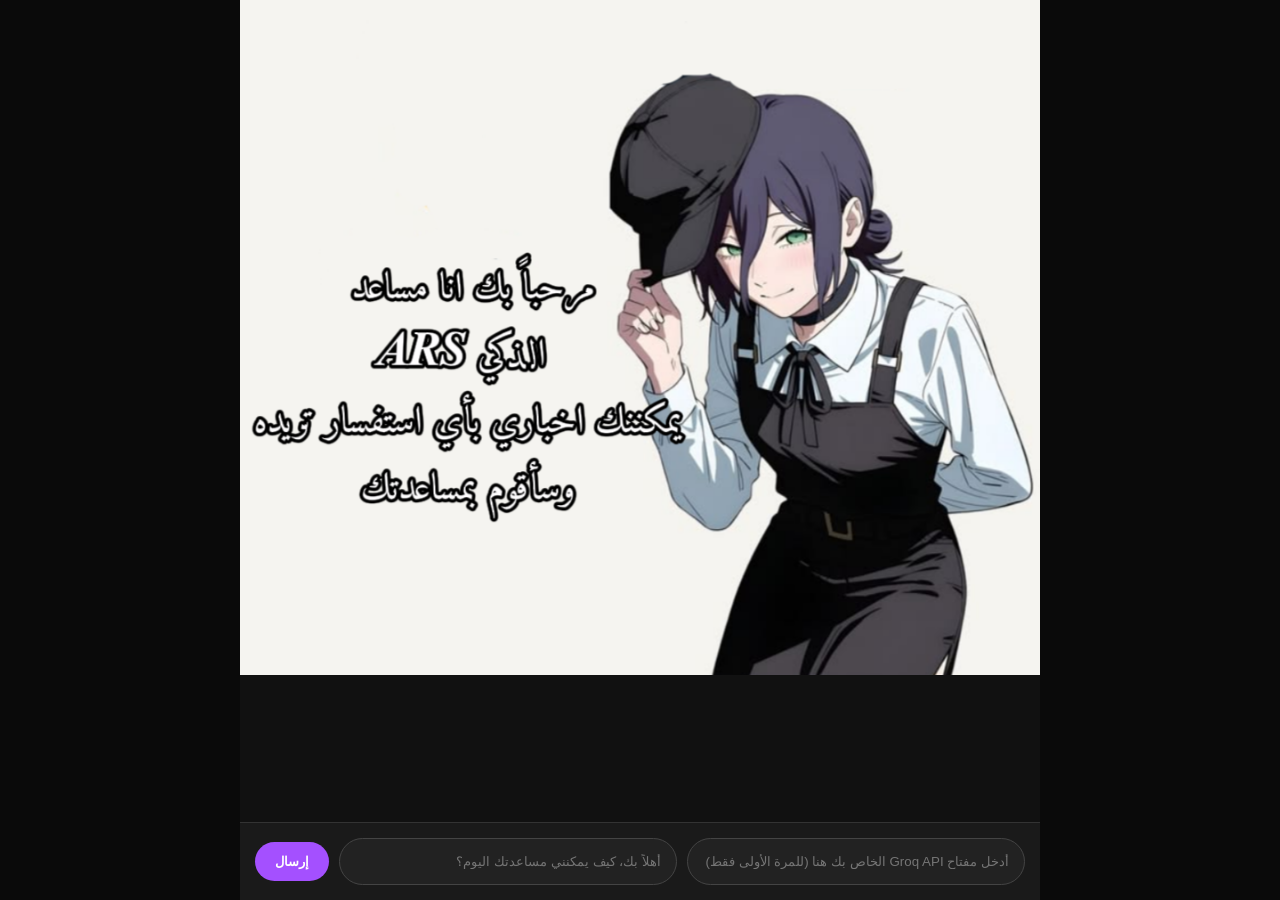
==== chat.html @ 018c99c4 "Initial clean commit" ====
<!DOCTYPE html>
<html lang="ar" dir="rtl">
<head>
    <meta charset="UTF-8">
    <meta name="viewport" content="width=device-width, initial-scale=1.0">
    <title>مساعد 𝑨𝑹𝑺 الشخصي</title>
    <style>
        * { box-sizing: border-box; margin: 0; padding: 0; }
        body { background: #0a0a0a; color: #fff; font-family: 'Segoe UI', sans-serif; height: 100vh; display: flex; flex-direction: column; }
        .chat-container { flex: 1; display: flex; flex-direction: column; width: 100%; max-width: 800px; margin: 0 auto; background: #111; }
        .bot-img { width: 100%; height: auto; object-fit: contain; border-radius: 0; }
        #chat-box { flex: 1; overflow-y: auto; padding: 20px; display: flex; flex-direction: column; gap: 15px; }
        .input-area { padding: 15px; background: #1a1a1a; display: flex; gap: 10px; align-items: center; border-top: 1px solid #333; }
        input { flex: 1; padding: 15px; border-radius: 25px; border: 1px solid #444; background: #222; color: white; outline: none; }
        button { padding: 12px 20px; border-radius: 25px; border: none; background: #a450ff; color: white; cursor: pointer; font-weight: bold; }
        .msg { padding: 12px 18px; border-radius: 18px; max-width: 85%; line-height: 1.5; }
        .user-msg { align-self: flex-end; background: #a450ff; }
        .bot-msg { align-self: flex-start; background: #2a2a2a; border: 1px solid #444; }
    </style>
</head>
<body>

<div class="chat-container">
    <img src="assets/ai_banner.png" alt="ARS" class="bot-img">
    <div id="chat-box"></div>
    <div class="input-area">
        <input type="password" id="api-key-input" placeholder="أدخل مفتاح Groq API الخاص بك هنا (للمرة الأولى فقط)">
        <input type="text" id="user-input" placeholder="أهلاً بك، كيف يمكنني مساعدتك اليوم؟">
        <button onclick="sendMessage()">إرسال</button>
    </div>
</div>

<script>
    async function sendMessage() {
        let input = document.getElementById("user-input").value;
        let apiKey = document.getElementById("api-key-input").value;
        let chatBox = document.getElementById("chat-box");
        
        // حفظ المفتاح في المتصفح إذا تم إدخاله
        if (apiKey) localStorage.setItem('groq_key', apiKey);
        const savedKey = localStorage.getItem('groq_key');

        if (!savedKey) { alert("يرجى إدخال مفتاح الـ API أولاً!"); return; }
        if (!input.trim()) return;

        chatBox.innerHTML += `<p class="msg user-msg">${input}</p>`;
        document.getElementById("user-input").value = "";
        
        try {
            const response = await fetch("https://api.groq.com/openai/v1/chat/completions", {
                method: "POST",
                headers: { "Content-Type": "application/json", "Authorization": "Bearer " + savedKey },
                body: JSON.stringify({
                    model: "llama-3.1-8b-instant",
                    messages: [{ role: "system", content: "أنت المساعد الشخصي للمطور 𝑨𝑹𝑺. أنت دافئ، لطيف، ومتعاون جداً." }, { role: "user", content: input }]
                })
            });
            const data = await response.json();
            chatBox.innerHTML += `<p class="msg bot-msg">${data.choices[0].message.content}</p>`;
        } catch (e) {
            chatBox.innerHTML += "<p style='color:red;'>خطأ: تأكد من مفتاح الـ API الخاص بك.</p>";
        }
    }
</script>
</body>
</html>
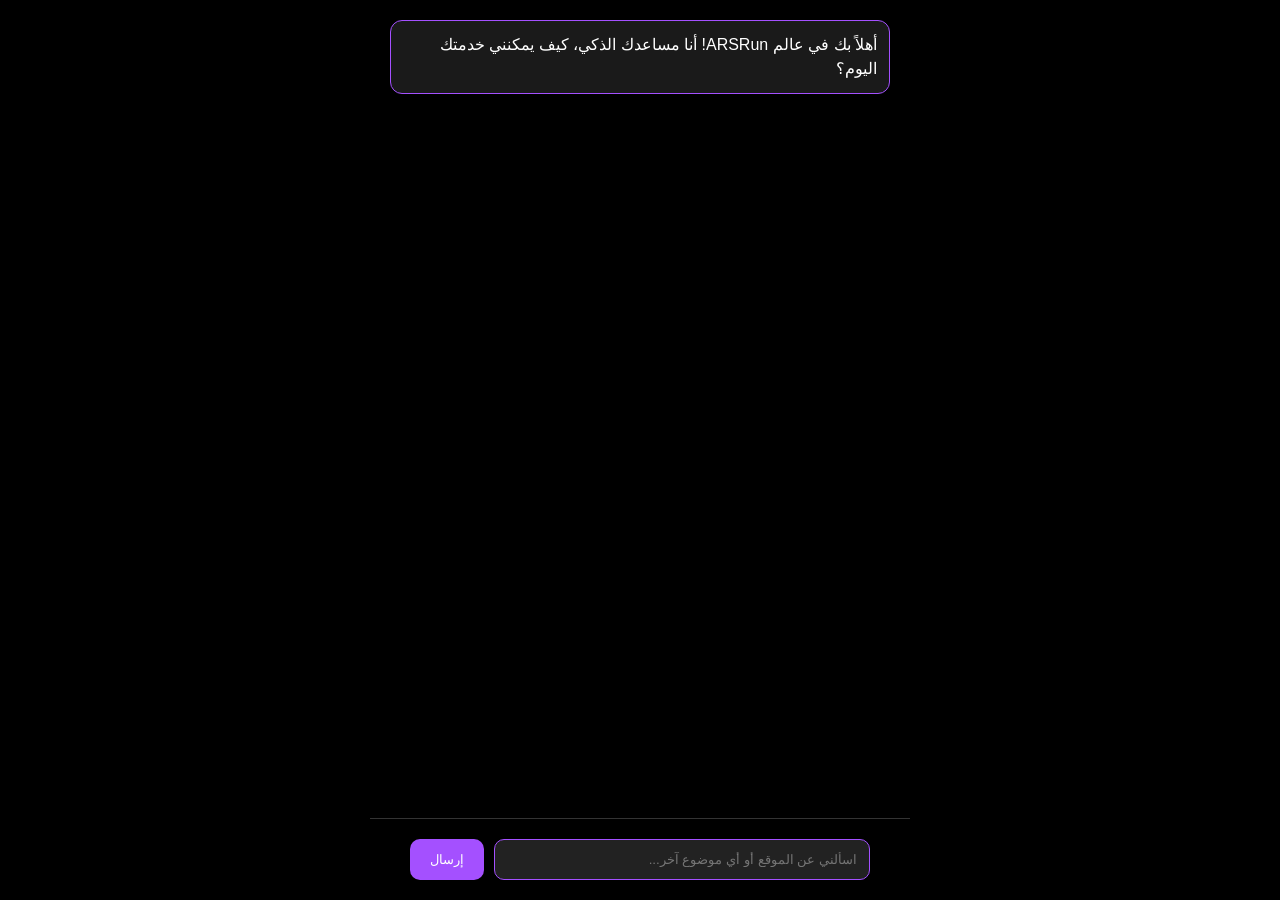
==== commit 474cb30f: "Update chat interface" ====
--- a/chat.html
+++ b/chat.html
@@ -3,63 +3,62 @@
 <head>
     <meta charset="UTF-8">
     <meta name="viewport" content="width=device-width, initial-scale=1.0">
-    <title>مساعد 𝑨𝑹𝑺 الشخصي</title>
+    <title>ARS Chatbot - المساعد الذكي</title>
     <style>
-        * { box-sizing: border-box; margin: 0; padding: 0; }
-        body { background: #0a0a0a; color: #fff; font-family: 'Segoe UI', sans-serif; height: 100vh; display: flex; flex-direction: column; }
-        .chat-container { flex: 1; display: flex; flex-direction: column; width: 100%; max-width: 800px; margin: 0 auto; background: #111; }
-        .bot-img { width: 100%; height: auto; object-fit: contain; border-radius: 0; }
-        #chat-box { flex: 1; overflow-y: auto; padding: 20px; display: flex; flex-direction: column; gap: 15px; }
-        .input-area { padding: 15px; background: #1a1a1a; display: flex; gap: 10px; align-items: center; border-top: 1px solid #333; }
-        input { flex: 1; padding: 15px; border-radius: 25px; border: 1px solid #444; background: #222; color: white; outline: none; }
-        button { padding: 12px 20px; border-radius: 25px; border: none; background: #a450ff; color: white; cursor: pointer; font-weight: bold; }
-        .msg { padding: 12px 18px; border-radius: 18px; max-width: 85%; line-height: 1.5; }
-        .user-msg { align-self: flex-end; background: #a450ff; }
-        .bot-msg { align-self: flex-start; background: #2a2a2a; border: 1px solid #444; }
+        body { background: #000; color: #fff; font-family: sans-serif; display: flex; flex-direction: column; height: 100vh; margin: 0; align-items: center; }
+        #chat-box { flex: 1; width: 100%; max-width: 500px; overflow-y: auto; padding: 20px; border-bottom: 1px solid #333; }
+        .msg { margin-bottom: 15px; padding: 12px; border-radius: 12px; line-height: 1.5; }
+        .bot { background: #1a1a1a; border: 1px solid #a450ff; align-self: flex-start; }
+        .user { background: #333; align-self: flex-end; }
+        .input-area { width: 100%; max-width: 500px; padding: 20px; display: flex; gap: 10px; box-sizing: border-box; }
+        input { flex: 1; background: #222; color: #fff; border: 1px solid #a450ff; padding: 12px; border-radius: 10px; }
+        button { background: #a450ff; border: none; color: white; padding: 10px 20px; border-radius: 10px; cursor: pointer; }
+        button:active { transform: scale(0.95); }
     </style>
 </head>
 <body>
 
-<div class="chat-container">
-    <img src="assets/ai_banner.png" alt="ARS" class="bot-img">
-    <div id="chat-box"></div>
-    <div class="input-area">
-        <input type="password" id="api-key-input" placeholder="أدخل مفتاح Groq API الخاص بك هنا (للمرة الأولى فقط)">
-        <input type="text" id="user-input" placeholder="أهلاً بك، كيف يمكنني مساعدتك اليوم؟">
-        <button onclick="sendMessage()">إرسال</button>
-    </div>
+<div id="chat-box">
+    <div class="msg bot">أهلاً بك في عالم ARSRun! أنا مساعدك الذكي، كيف يمكنني خدمتك اليوم؟</div>
+</div>
+
+<div class="input-area">
+    <input type="text" id="userInput" placeholder="اسألني عن الموقع أو أي موضوع آخر...">
+    <button onclick="sendMessage()">إرسال</button>
 </div>
 
 <script>
     async function sendMessage() {
-        let input = document.getElementById("user-input").value;
-        let apiKey = document.getElementById("api-key-input").value;
-        let chatBox = document.getElementById("chat-box");
-        
-        // حفظ المفتاح في المتصفح إذا تم إدخاله
-        if (apiKey) localStorage.setItem('groq_key', apiKey);
-        const savedKey = localStorage.getItem('groq_key');
+        const input = document.getElementById('userInput');
+        const chatBox = document.getElementById('chat-box');
+        const userText = input.value;
+        if (!userText) return;
 
-        if (!savedKey) { alert("يرجى إدخال مفتاح الـ API أولاً!"); return; }
-        if (!input.trim()) return;
+        chatBox.innerHTML += `<div class="msg user">أنت: ${userText}</div>`;
+        input.value = '';
+        chatBox.scrollTop = chatBox.scrollHeight;
 
-        chatBox.innerHTML += `<p class="msg user-msg">${input}</p>`;
-        document.getElementById("user-input").value = "";
-        
         try {
-            const response = await fetch("https://api.groq.com/openai/v1/chat/completions", {
+            // الاتصال المباشر بمسار الـ Backend على Vercel
+            const response = await fetch("/api/chat", {
                 method: "POST",
-                headers: { "Content-Type": "application/json", "Authorization": "Bearer " + savedKey },
-                body: JSON.stringify({
-                    model: "llama-3.1-8b-instant",
-                    messages: [{ role: "system", content: "أنت المساعد الشخصي للمطور 𝑨𝑹𝑺. أنت دافئ، لطيف، ومتعاون جداً." }, { role: "user", content: input }]
-                })
+                headers: { "Content-Type": "application/json" },
+                body: JSON.stringify({ message: userText })
             });
+
             const data = await response.json();
-            chatBox.innerHTML += `<p class="msg bot-msg">${data.choices[0].message.content}</p>`;
-        } catch (e) {
-            chatBox.innerHTML += "<p style='color:red;'>خطأ: تأكد من مفتاح الـ API الخاص بك.</p>";
+            
+            // التحقق من وصول الرد وعرضه
+            if (data.choices && data.choices.length > 0) {
+                const botReply = data.choices[0].message.content;
+                chatBox.innerHTML += `<div class="msg bot">${botReply}</div>`;
+            } else {
+                chatBox.innerHTML += `<div class="msg bot" style="color:red;">حدث خطأ في معالجة الرد.</div>`;
+            }
+        } catch (error) {
+            chatBox.innerHTML += `<div class="msg bot" style="color:red;">عذراً، حدث خطأ في الاتصال بالسيرفر.</div>`;
         }
+        chatBox.scrollTop = chatBox.scrollHeight;
     }
 </script>
 </body>
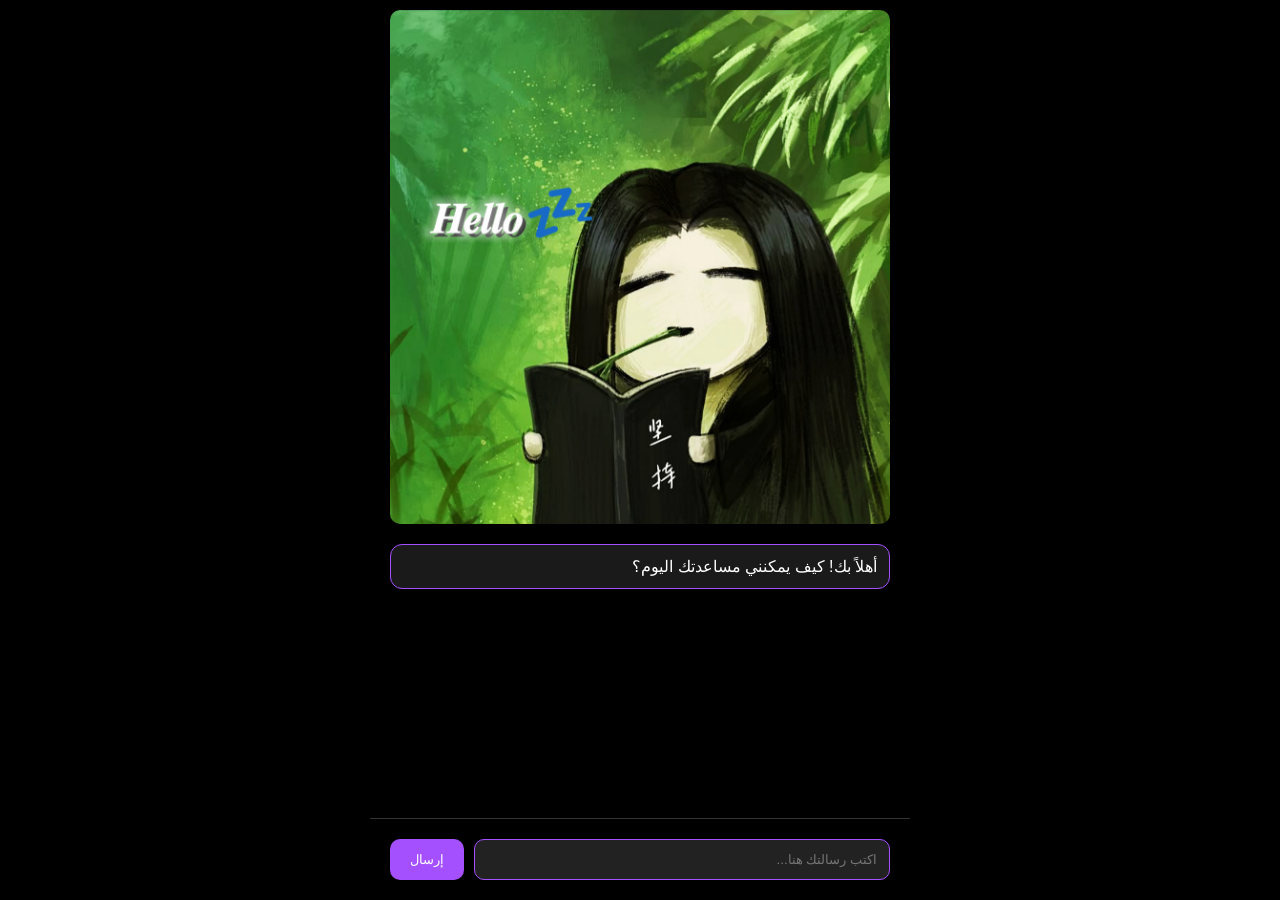
==== commit bc6fe805: "Restore banner and fix chat" ====
--- a/chat.html
+++ b/chat.html
@@ -3,27 +3,29 @@
 <head>
     <meta charset="UTF-8">
     <meta name="viewport" content="width=device-width, initial-scale=1.0">
-    <title>ARS Chatbot - المساعد الذكي</title>
+    <title>ARS Chatbot</title>
     <style>
         body { background: #000; color: #fff; font-family: sans-serif; display: flex; flex-direction: column; height: 100vh; margin: 0; align-items: center; }
+        .banner { width: 100%; max-width: 500px; margin-top: 10px; border-radius: 10px; }
         #chat-box { flex: 1; width: 100%; max-width: 500px; overflow-y: auto; padding: 20px; border-bottom: 1px solid #333; }
-        .msg { margin-bottom: 15px; padding: 12px; border-radius: 12px; line-height: 1.5; }
+        .msg { margin-bottom: 15px; padding: 12px; border-radius: 12px; }
         .bot { background: #1a1a1a; border: 1px solid #a450ff; align-self: flex-start; }
         .user { background: #333; align-self: flex-end; }
-        .input-area { width: 100%; max-width: 500px; padding: 20px; display: flex; gap: 10px; box-sizing: border-box; }
+        .input-area { width: 100%; max-width: 500px; padding: 20px; display: flex; gap: 10px; }
         input { flex: 1; background: #222; color: #fff; border: 1px solid #a450ff; padding: 12px; border-radius: 10px; }
-        button { background: #a450ff; border: none; color: white; padding: 10px 20px; border-radius: 10px; cursor: pointer; }
-        button:active { transform: scale(0.95); }
+        button { background: #a450ff; color: white; padding: 10px 20px; border-radius: 10px; border: none; }
     </style>
 </head>
 <body>
 
+<img src="assets/ai_banner.png" class="banner" alt="Banner">
+
 <div id="chat-box">
-    <div class="msg bot">أهلاً بك في عالم ARSRun! أنا مساعدك الذكي، كيف يمكنني خدمتك اليوم؟</div>
+    <div class="msg bot">أهلاً بك! كيف يمكنني مساعدتك اليوم؟</div>
 </div>
 
 <div class="input-area">
-    <input type="text" id="userInput" placeholder="اسألني عن الموقع أو أي موضوع آخر...">
+    <input type="text" id="userInput" placeholder="اكتب رسالتك هنا...">
     <button onclick="sendMessage()">إرسال</button>
 </div>
 
@@ -36,10 +38,8 @@
 
         chatBox.innerHTML += `<div class="msg user">أنت: ${userText}</div>`;
         input.value = '';
-        chatBox.scrollTop = chatBox.scrollHeight;
 
         try {
-            // الاتصال المباشر بمسار الـ Backend على Vercel
             const response = await fetch("/api/chat", {
                 method: "POST",
                 headers: { "Content-Type": "application/json" },
@@ -47,16 +47,11 @@
             });
 
             const data = await response.json();
-            
-            // التحقق من وصول الرد وعرضه
-            if (data.choices && data.choices.length > 0) {
-                const botReply = data.choices[0].message.content;
-                chatBox.innerHTML += `<div class="msg bot">${botReply}</div>`;
-            } else {
-                chatBox.innerHTML += `<div class="msg bot" style="color:red;">حدث خطأ في معالجة الرد.</div>`;
+            if (data.choices) {
+                chatBox.innerHTML += `<div class="msg bot">${data.choices[0].message.content}</div>`;
             }
         } catch (error) {
-            chatBox.innerHTML += `<div class="msg bot" style="color:red;">عذراً، حدث خطأ في الاتصال بالسيرفر.</div>`;
+            chatBox.innerHTML += `<div class="msg bot" style="color:red;">حدث خطأ في الاتصال.</div>`;
         }
         chatBox.scrollTop = chatBox.scrollHeight;
     }
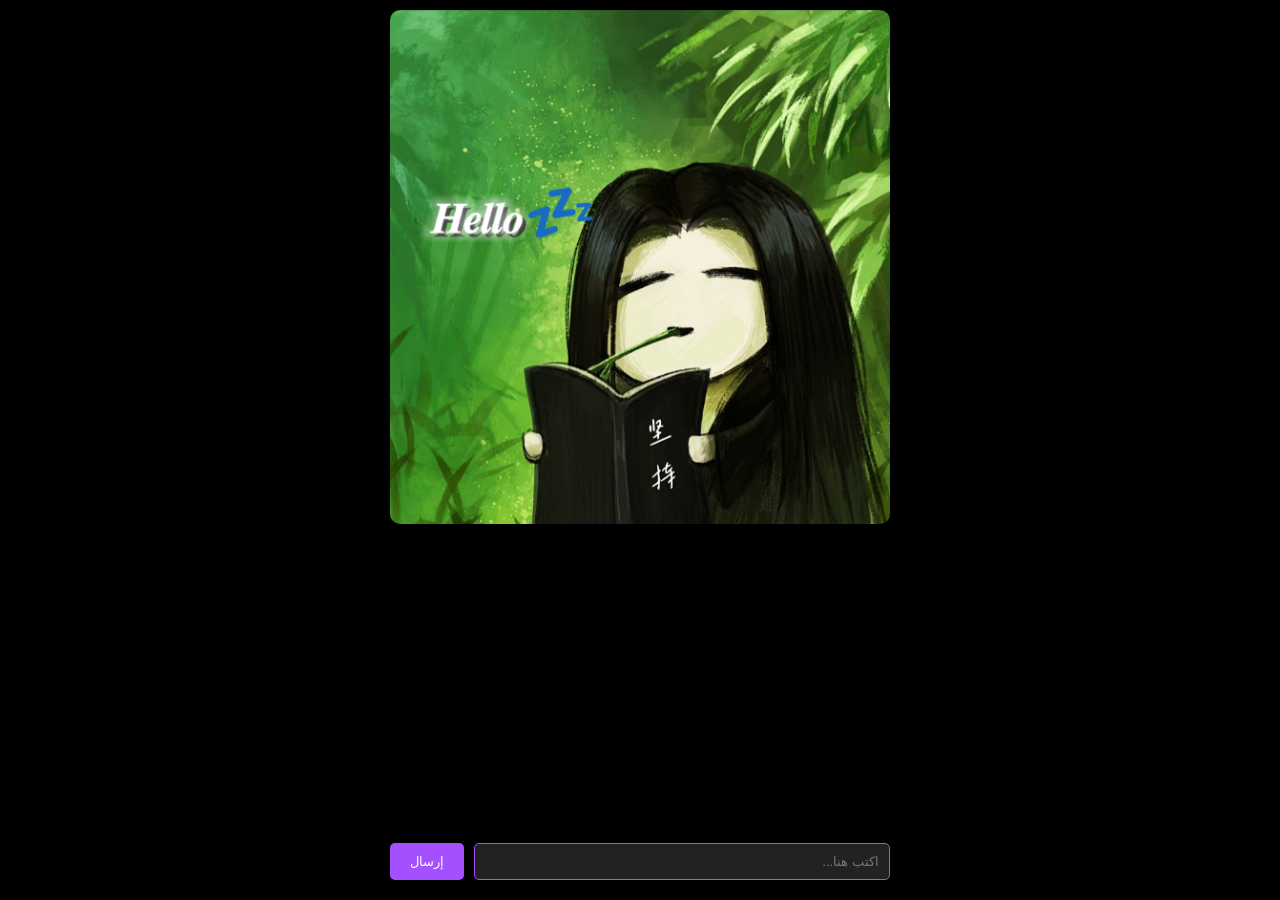
==== commit 9b193c70: "Final fix for chat and backend" ====
--- a/chat.html
+++ b/chat.html
@@ -7,55 +7,52 @@
     <style>
         body { background: #000; color: #fff; font-family: sans-serif; display: flex; flex-direction: column; height: 100vh; margin: 0; align-items: center; }
         .banner { width: 100%; max-width: 500px; margin-top: 10px; border-radius: 10px; }
-        #chat-box { flex: 1; width: 100%; max-width: 500px; overflow-y: auto; padding: 20px; border-bottom: 1px solid #333; }
-        .msg { margin-bottom: 15px; padding: 12px; border-radius: 12px; }
-        .bot { background: #1a1a1a; border: 1px solid #a450ff; align-self: flex-start; }
-        .user { background: #333; align-self: flex-end; }
+        #chat-box { flex: 1; width: 100%; max-width: 500px; overflow-y: auto; padding: 20px; }
+        .msg { margin-bottom: 10px; padding: 10px; border-radius: 10px; }
+        .bot { background: #1a1a1a; border: 1px solid #a450ff; }
+        .user { background: #333; text-align: left; }
         .input-area { width: 100%; max-width: 500px; padding: 20px; display: flex; gap: 10px; }
-        input { flex: 1; background: #222; color: #fff; border: 1px solid #a450ff; padding: 12px; border-radius: 10px; }
-        button { background: #a450ff; color: white; padding: 10px 20px; border-radius: 10px; border: none; }
+        input { flex: 1; background: #222; color: #fff; padding: 10px; border-radius: 5px; border: 1px solid #a450ff; }
+        button { background: #a450ff; color: white; padding: 10px 20px; border-radius: 5px; border: none; }
     </style>
 </head>
 <body>
+    <img src="assets/ai_banner.png" class="banner" alt="Banner">
+    <div id="chat-box"></div>
+    <div class="input-area">
+        <input type="text" id="userInput" placeholder="اكتب هنا...">
+        <button onclick="sendMessage()">إرسال</button>
+    </div>
 
-<img src="assets/ai_banner.png" class="banner" alt="Banner">
+    <script>
+        async function sendMessage() {
+            const input = document.getElementById('userInput');
+            const chatBox = document.getElementById('chat-box');
+            const userText = input.value;
+            if (!userText) return;
 
-<div id="chat-box">
-    <div class="msg bot">أهلاً بك! كيف يمكنني مساعدتك اليوم؟</div>
-</div>
+            chatBox.innerHTML += `<div class="msg user">أنت: ${userText}</div>`;
+            input.value = '';
 
-<div class="input-area">
-    <input type="text" id="userInput" placeholder="اكتب رسالتك هنا...">
-    <button onclick="sendMessage()">إرسال</button>
-</div>
+            try {
+                const response = await fetch("/api/chat", {
+                    method: "POST",
+                    headers: { "Content-Type": "application/json" },
+                    body: JSON.stringify({ message: userText })
+                });
 
-<script>
-    async function sendMessage() {
-        const input = document.getElementById('userInput');
-        const chatBox = document.getElementById('chat-box');
-        const userText = input.value;
-        if (!userText) return;
-
-        chatBox.innerHTML += `<div class="msg user">أنت: ${userText}</div>`;
-        input.value = '';
-
-        try {
-            const response = await fetch("/api/chat", {
-                method: "POST",
-                headers: { "Content-Type": "application/json" },
-                body: JSON.stringify({ message: userText })
-            });
-
-            const data = await response.json();
-            if (data.choices) {
-                chatBox.innerHTML += `<div class="msg bot">${data.choices[0].message.content}</div>`;
+                const data = await response.json();
+                if (data.choices) {
+                    chatBox.innerHTML += `<div class="msg bot">${data.choices[0].message.content}</div>`;
+                } else {
+                    chatBox.innerHTML += `<div class="msg bot" style="color:red;">خطأ: ${data.error || 'غير معروف'}</div>`;
+                }
+            } catch (err) {
+                chatBox.innerHTML += `<div class="msg bot" style="color:red;">فشل الاتصال بالسيرفر.</div>`;
             }
-        } catch (error) {
-            chatBox.innerHTML += `<div class="msg bot" style="color:red;">حدث خطأ في الاتصال.</div>`;
+            chatBox.scrollTop = chatBox.scrollHeight;
         }
-        chatBox.scrollTop = chatBox.scrollHeight;
-    }
-</script>
+    </script>
 </body>
 </html>
 
